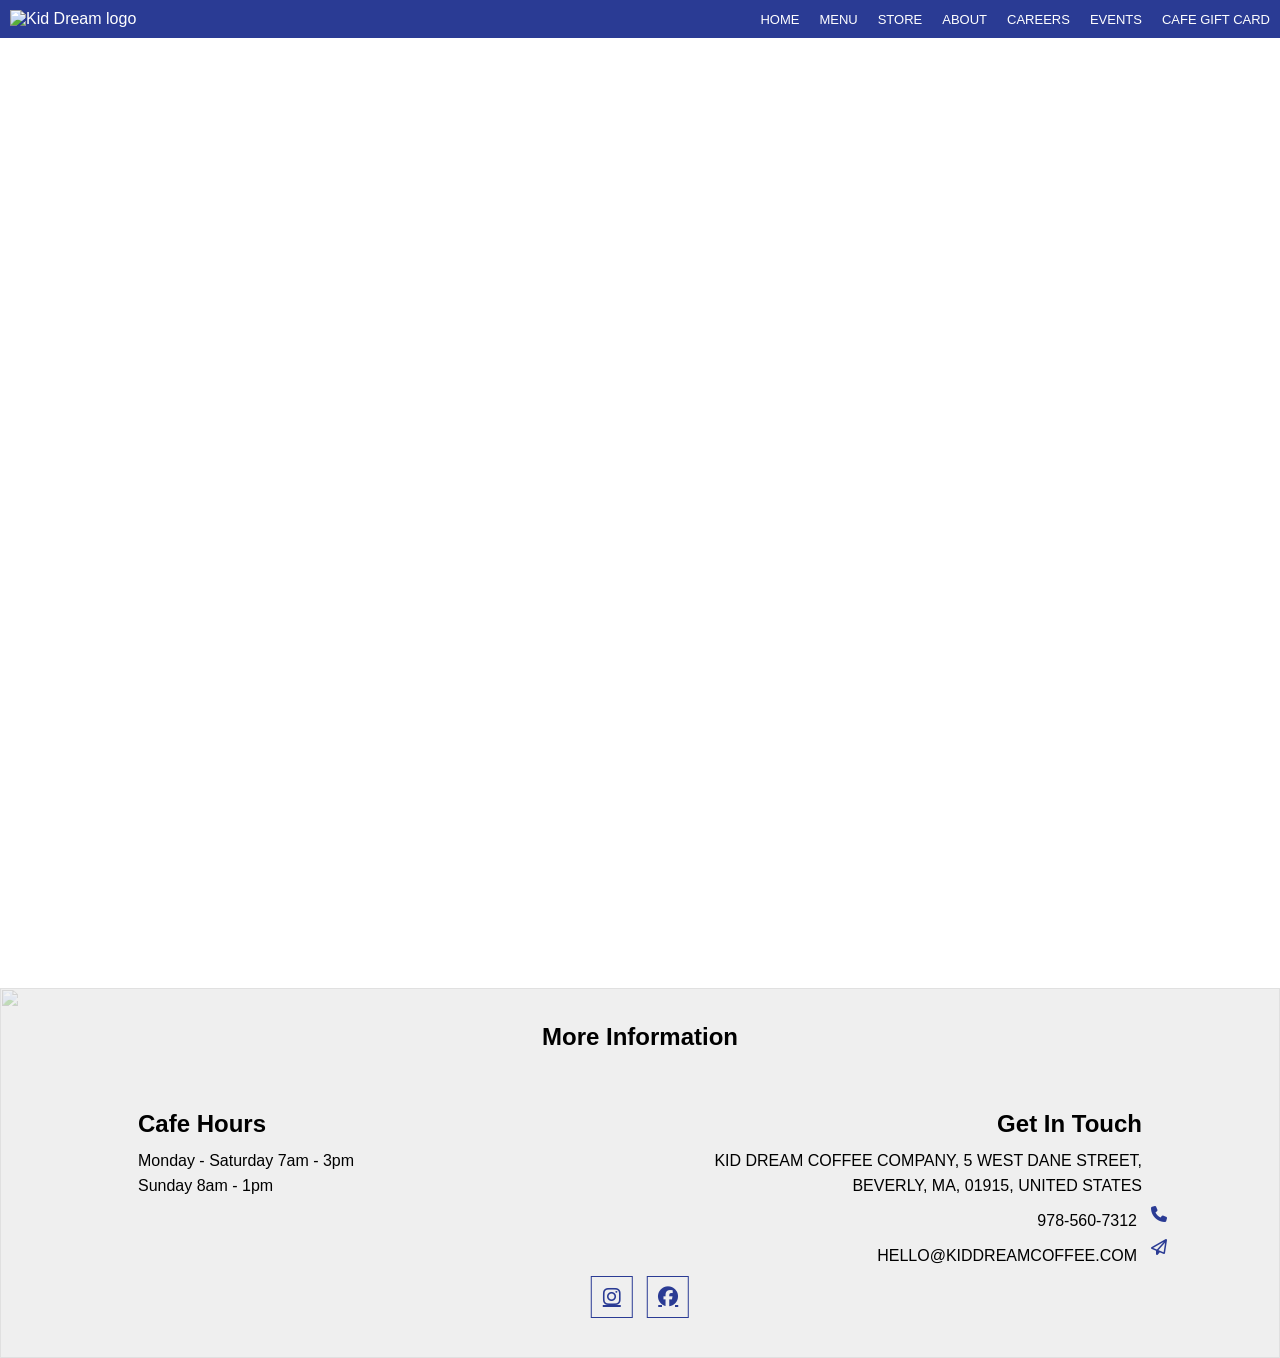
==== menu.html @ deeae1d1 "Add files via upload" ====
<!DOCTYPE html>
<html lang="en">
<head>
  <meta charset="utf-8" />
  <meta name="viewport" content="width=device-width, initial-scale=1" />
  <title>Kid Dream Coffee Company - Menu</title>
  <link rel="stylesheet" href="kiddream.css" />
  <link rel="stylesheet" href="https://cdnjs.cloudflare.com/ajax/libs/font-awesome/6.5.1/css/all.min.css" />
  <style>
    /* Additional CSS for positioning */
    body {
      margin: 0;
      padding: 0;
      font-family: sans-serif; /* Set your desired font */
    }

    .navbar {
      background-color: #2A3B94; /* Change to desired color */
      padding: 10px;
      position: relative;
      z-index: 1;
    }

    .logo {
      float: left;
    }

    .navbar ul {
      float: right;
      margin: 0;
      padding: 0;
      list-style: none;
    }

    .navbar li {
      display: inline-block;
      margin-right: 20px;
    }

    
  </style>
</head>
<body>
  <nav class="navbar">
    <div class="logo">
      <img src="images/re.png" alt="Kid Dream logo" style="width: 100px;" />
    </div>
    <ul>
      <li><a href="kiddream.html">Home</a></li>
      <li><a href="menu.html">Menu</a></li>
      <li><a href="#">Store</a></li>
      <li><a href="#">About</a></li>
      <li><a href="#">Careers</a></li>
      <li><a href="#">Events</a></li>
      <li><a href="#">Cafe Gift Card</a></li>
    </ul>
  </nav>
  <div class="menu-image"></div>

  <section id="footer">
    <img src="images/kiddream-evening.jpg" class="footer-img">
    <div class="title-text">
    <h2 class="more-information"> More Information</h2>
    </div>
    <div class="footer-row">
  <div class="footer-left">
        <h1>Cafe Hours</h1>
        <p>Monday - Saturday 7am - 3pm<br>
  
          Sunday 8am - 1pm </p>
  
  </div>
  <div class="footer-right">
    <h1>Get In Touch</h1>
    <p>KID DREAM COFFEE COMPANY, 5 WEST DANE STREET, BEVERLY, MA, 01915, UNITED STATES</p>
    <div class="contact-info">
      <p>
        978-560-7312
        <a href="tel:978-560-7312"><i class="fa-solid fa-phone"></i></a>
      </p>
      <p>
        HELLO@KIDDREAMCOFFEE.COM
        <a href="mailto:HELLO@KIDDREAMCOFFEE.COM"><i class="fa-regular fa-paper-plane"></i></a>
      </p>
    </div>
  </div>
    <div class="social-links">
      <a href="https://www.instagram.com/kiddreamcoffee/?hl=en" target="_blank" rel="noopener noreferrer"
       class="fab fa-instagram"></a>
      <a href="https://www.facebook.com/Kid-Dream-Coffee-Company-107597764959365" target="_blank" rel="noopener noreferrer" 
      class="fab fa-facebook"></a>
    </div>
  </section>
    

  <!-- Our Menu section 
  <div class="menu-wrapper">
    <h2 class="menu-heading">Our Menu</h2>
    <a href="#menu-items" class="menu-link">
      <i class="fa-solid fa-caret-down"></i>
    </a>
    
    <div id="menu-items" class="menu-content">
    <h3>Drinks</h3>
   
    <p><strong>Drip Coffee - $3.00</strong><br>
    choice of COMFORTING or ADVENTUROUS</p>

    <p><strong>Iced Coffee - $3.00</strong><br>
    like hot coffee, but iced</p>

    <p><strong>Cortado - $3.50</strong><br>
    espresso + steamed milk (4oz)</p>

    <p><strong>Cappuccino - $3.75</strong><br>
    espresso + steamed milk (8oz)</p>

    <h3>Toasts</h3>
  
    <p><strong>Jammy Toast - $4.00</strong><br>
    thick slice of bonny loaf, butter, jam (mixed berry or apricot), and sea salt</p>

    <p><strong>Avo Toast - $7.00</strong><br>
    sourdough bread topped with avocado, lemon, herb chimichurri, sea salt, and lemon zest</p>
  </div>


  <div class="overlay"></div>

  <script>
    // JavaScript to toggle the menu
    const menuContent = document.querySelector('.menu-content');
    const overlay = document.querySelector('.overlay');
    const menuLink = document.querySelector('.menu-link');

    menuLink.addEventListener('click', function(event) {
      event.preventDefault(); // Prevents default link behavior
      menuContent.style.display = (menuContent.style.display === 'block') ? 'none' : 'block';
      overlay.style.display = (overlay.style.display === 'block') ? 'none' : 'block';
    });

    // Close menu when clicking outside of it
    document.addEventListener('click', function(event) {
      if (!menuLink.contains(event.target) && !menuContent.contains(event.target)) {
        menuContent.style.display = 'none';
        overlay.style.display = 'none';
      }
    });
    </script>-->
</body>
</html>
---- kiddream.css ----
/* kiddream.css */

* {
    margin: 0;
    padding: 0;
    font-family: sans-serif;
  }
  
  /* Navbar Styles */
  .navbar {
    background-color: rgba(42, 59, 148, 0.7); 
    color: white;
    padding: 10px 20px;
    display: flex;
    align-items: center;
    justify-content: space-between;
    position: absolute;
    top: 0;
    width: 100%;
    z-index: 1000;
  }
  
  .navbar ul {
    list-style: none;
    display: flex;
    align-items: center;
  }
  
  .navbar ul li {
    margin-right: 20px;
    list-style: none;
    display: inline-block;
    position: relative;

  
  }
  
  
  .navbar ul li a {
    color: white;
    text-decoration: none;
    text-transform: uppercase;
    font-size: 13px;
  }

  .navbar ul li::after{
    content: '';
    height: 3px;
    width: 0;
    background: #F1DD76;
    position: absolute;
    left: 0;
    bottom: -10px;
    transition: 0/5s;

  }
  .navbar ul li:hover::after{
    width: 100%;
  }


  

  .banner {
    position: relative;
    width: 100%;
    height: 100vh; 
    background: linear-gradient(rgba(0, 0, 0, 0.5), rgba(0, 0, 0, 0.5)), url("images/kiddream-window.jpg");
    background-size: cover;
    background-position: center;
    display: flex;
    justify-content: center;
    align-items: center;
    text-align: center;
  }
  
  .banner img {
    display: none; 
  }
  
 

  .banner-content {
    width: 100%;
    position: absolute;
    top: 50%;
    transform: translateY(-50%);
    text-align: center;
    color: white; 
  }
  
  .banner-content h1 {
    font-size: 70px;
    margin-top: 80px;
  }
  
  .banner-content p {
    margin: 20px auto;
    font-weight: 100;
    line-height: 25px;
    font-size: 21px;
  }
  button{
    width: 200px;
    padding: 15px 0;
    text-align: center;
    margin: 20px 10px;
    border-radius: 30px;
    font-weight: bold;
    border: 2px solid rgba(42, 59, 148, 0.7);
    background: transparent;
    color: #fff;
    cursor: pointer;
    position: relative;
    overflow: hidden;


  }
  span{
    background: rgb(42, 60, 148);
    height: 100%;
    width: 0;
    border-radius: 30px;
    position: absolute;
    left: 0;
    bottom: 0;
    z-index: -1;
    transition: 0.5s;
  }

  button:hover span{
    width: 100%;

  }
  button:hover{
    border: none;
  }

  /*--feature--*/
  #feature{
    width: 100%;
    padding: 70px 0;
  }
  .title-text{
    text-align: center;
    padding-bottom: 70px;
  }
  .title-text p{
    margin: auto;
    font-size: 21px;
    font-weight: normal;
    
  }


  .title-text h1{
    padding: auto;
    font-size: 18px;
    margin-bottom: 30px;
    position: relative;
    z-index: 1;
    display: inline-block;
  }

  .title-text h1::after{
    content: '';
    width: 50px;
    height: 35px;
    background: linear-gradient(rgb(42, 60, 148),#fff);
    position: absolute;
    top: -20px;
    left: 0;
    z-index: -1;
    transform: rotate(10deg);
    border-top-left-radius: 35px;
    border-bottom-right-radius: 35px;
  }

  

  .feature-box{
    width: 100%;
    margin: auto;
    display: flex;
    flex-wrap: wrap;
    align-items: center;
    height: auto;
    text-align: center;
  }

  .features{
    flex: 1;
    text-align: left;
   
  }
  .features .feature-text {
    background-color: #f7f7f7;
    padding: 20px;
    border-radius: 10px;
    box-shadow: 0 0 10px rgba(0, 0, 0, 0.1);
    margin: 20px auto; 
    max-width: 600px; 
    text-align: center; 
  }
  .title-text p {
    font-size: 21px;
    font-weight: normal;
    text-align: center; 
    max-width: 800px; 
    margin: 0 auto 20px; 
  }
  

  .features-img{
    flex: 1;
    margin: auto;
    text-align: right;
    
  }

.features-img img {
  width: 100%;
  max-width: 100%;
  border-radius: 20px;
}

.features h2 {
  text-align: left;
  margin-bottom: 5px;
  font-weight: 100;
  color: #2A3B94;
  margin-left: 35%;
}

.features-desc {
  display: flex;
  align-items: center;
  margin: 40px;
}

.features p {
  margin-top: 20px;
  padding-right: 50px;
  text-align: initial;
}


.footer-img {
  width: 100%;
  height: 100%;
  opacity: 0.3; 
  position: absolute;
  left: 0;
  top: 0;
  object-fit: cover;
}


#footer {
  padding: 100px 0 20px;
  background: #efefef;
  position: relative;
  overflow: hidden;
  height: 250px;
  margin-top: 50px;
  text-align: center;
}


.title-text h2.more-information {
  position: absolute;
  top: 35px; 
  width: 100%;
}

.footer-row {
  width: 80%;
  margin: 0 auto;
  display: flex;
  justify-content: space-between;
  flex-wrap: wrap;
  position: relative; 
  z-index: 1; 
}

.footer-left,
.footer-right {
  flex-basis: 45%;
  padding: 10px;
  position: relative; 
  top: -150px;
}

.footer-right {
  text-align: right;
  position: relative;
  
}

.footer-right a i.fa-solid.fa-phone {
  color: #2A3B94; 
  position: absolute; 
  top: 198px; 
  right: -15px; 
}
.footer-right a i.fa-regular.fa-paper-plane{
  color: #2A3B94; 
  position: absolute;
  top: 231px;
  right: -15px;


}


.footer-left{
  text-align: left;
}


.footer-row h1 {
  margin: 10px 0;
  margin-top: 20%;
}

.footer-row p {
  line-height: 25px;
  margin-bottom: 10px;
}






.contact-info {
  display: flex;
  flex-direction: column;
  text-align: right;
}

.contact-info p {
  display: flex;
  align-items: center;
  justify-content: flex-end;
}

.contact-info a {
  margin-left: 5px; 
  margin-bottom: 15px;
}


.social-links {
  text-align: center;
  position: absolute; 
  bottom: 40px; 
  left: 50%; 
  transform: translateX(-50%);
}


.social-links .fab {
  height: 40px;
  width: 40px;
  font-size: 20px;
  line-height: 40px;
  border: 1px solid #2A3B94;
  margin: 0 5px;
  margin-bottom: 80px;
  color: #2A3B94;
  cursor: pointer;
  transition: .5s;
}

.social-links .fab:hover {
  background: #2A3B94;
  color: #fff;
  transform: translateY(-7px);
}

/* Menu content styles */


.menu-image {
  background-image: url('images/KidDreamCounterMenu.jpg');
  background-size: contain;
  background-position: center;
  background-repeat: no-repeat;
  height: calc(100vh);
  max-width: 750px; 
  margin: 0 auto;
}


/* For mobile screens */
@media only screen and (max-width: 650px) {
  body,
  h1,
  h2,
  h3,
  p,
  ul,
  li,
  a {
    font-family: sans-serif;
  }

  .navbar {
    flex-direction: column;
    align-items: center;
    position: relative;
  }

  .navbar ul {
    display: flex;
    flex-direction: column;
    align-items: center;
    margin-top: 20px;
  }

  .navbar ul li {
    margin: 10px 0;
  }

  .banner-content {
    width: 90%;
    padding: 0;
    text-align: center;
    top: 45%;
  }

  .banner-content h1 {
    font-size: 40px;
    margin-top: 50px;
  }

  .banner-content p {
    margin: 10px auto;
    font-size: 16px;
  }

  .feature-box {
    flex-direction: column-reverse;
    align-items: center; 
  }

  .features,
  .features-img {
    flex: 1; 
    width: 100%; 
    margin: 0; 
    text-align: center; 
  }

  .features h2 {
    margin-left: 0; 
    text-align: center;
  }

  .features .feature-text {
    margin-right: 0; 
    text-align: justify;
  }

  .features-img img {
    width: 80%; 
    max-width: 300px; 
    height: auto; 
    margin: 20px auto; 
  }

  #footer .footer-row {
    flex-direction: column; 
    align-items: center; 
  }

  .footer-left,
  .footer-right {
    flex-basis: 100%; 
    text-align: center; 
  }

  .footer-right a i.fa-solid.fa-phone,
  .footer-right a i.fa-regular.fa-paper-plane {
    right: 0; 
    left: initial;
  }

  .social-links {
    margin-top: 10px;
  }

  .social-links a {
    margin: 0 10px;
    font-size: 24px;
  }
}
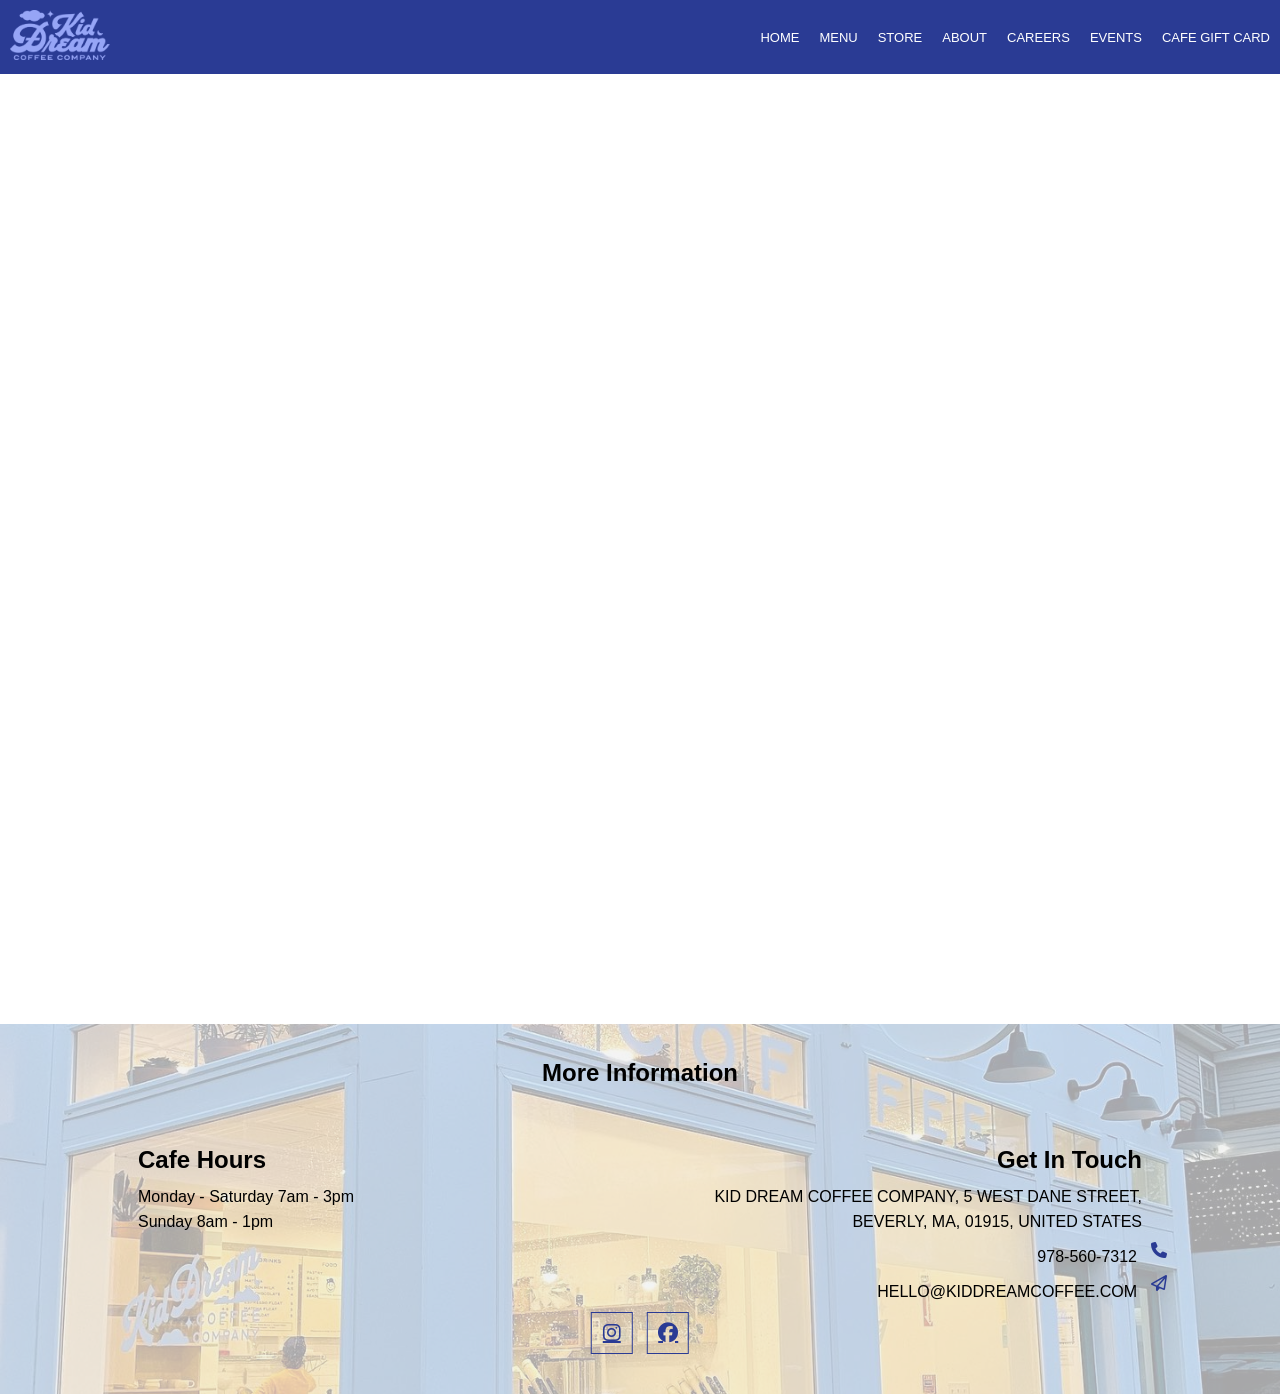
==== commit 33eff2f2: "Update menu.html" ====
--- a/menu.html
+++ b/menu.html
@@ -43,7 +43,7 @@
 <body>
   <nav class="navbar">
     <div class="logo">
-      <img src="images/re.png" alt="Kid Dream logo" style="width: 100px;" />
+      <img src="re.png" alt="Kid Dream logo" style="width: 100px;" />
     </div>
     <ul>
       <li><a href="kiddream.html">Home</a></li>
@@ -58,7 +58,7 @@
   <div class="menu-image"></div>
 
   <section id="footer">
-    <img src="images/kiddream-evening.jpg" class="footer-img">
+    <img src="kiddream-evening.jpg" class="footer-img">
     <div class="title-text">
     <h2 class="more-information"> More Information</h2>
     </div>
